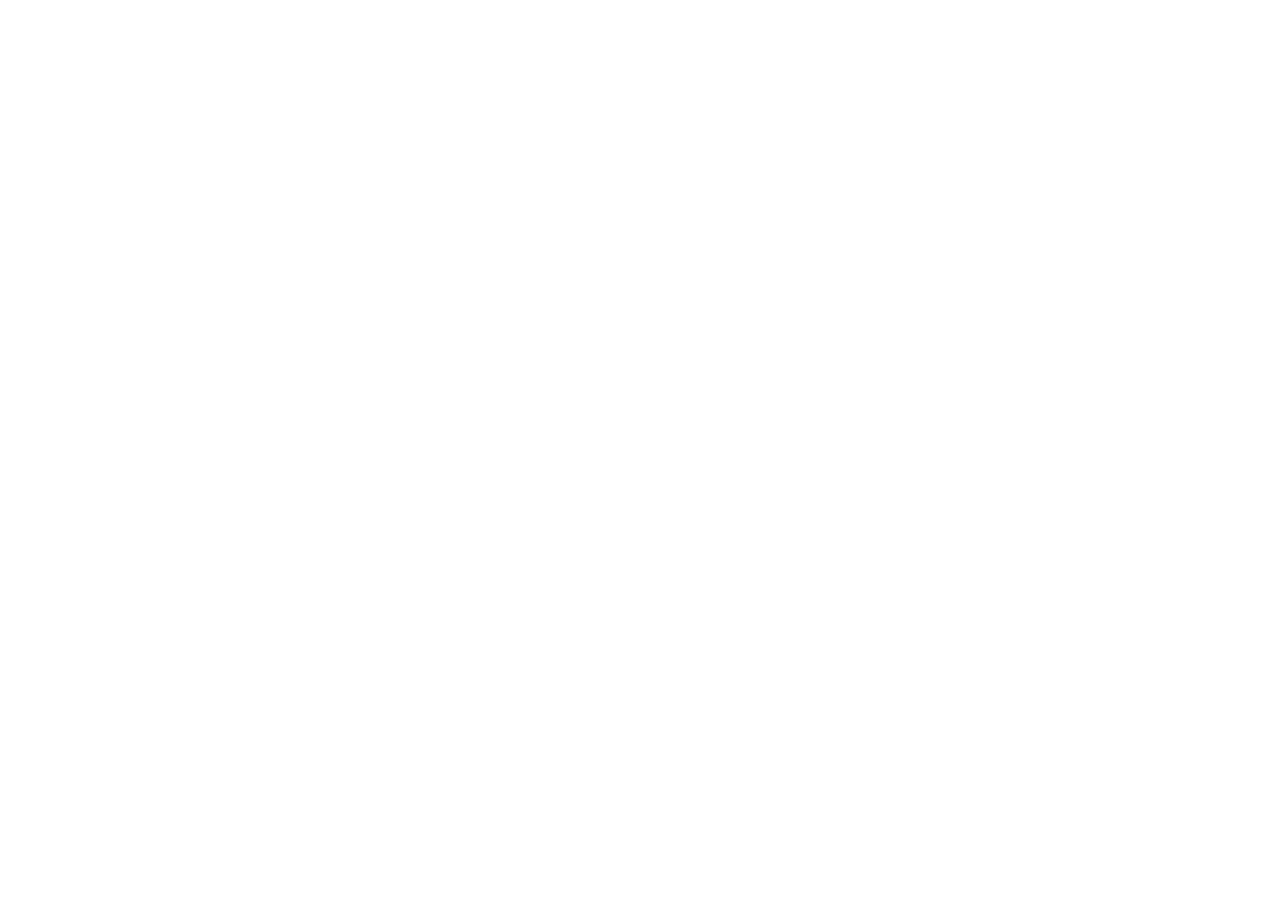
==== index.html @ 790369a8 "Initializing Project" ====
<!DOCTYPE html>
<html lang="en">
  <head>
    <meta charset="UTF-8" />
    <meta name="viewport" content="width=device-width, initial-scale=1.0" />
    <title>Document</title>
  </head>
  <body></body>
</html>
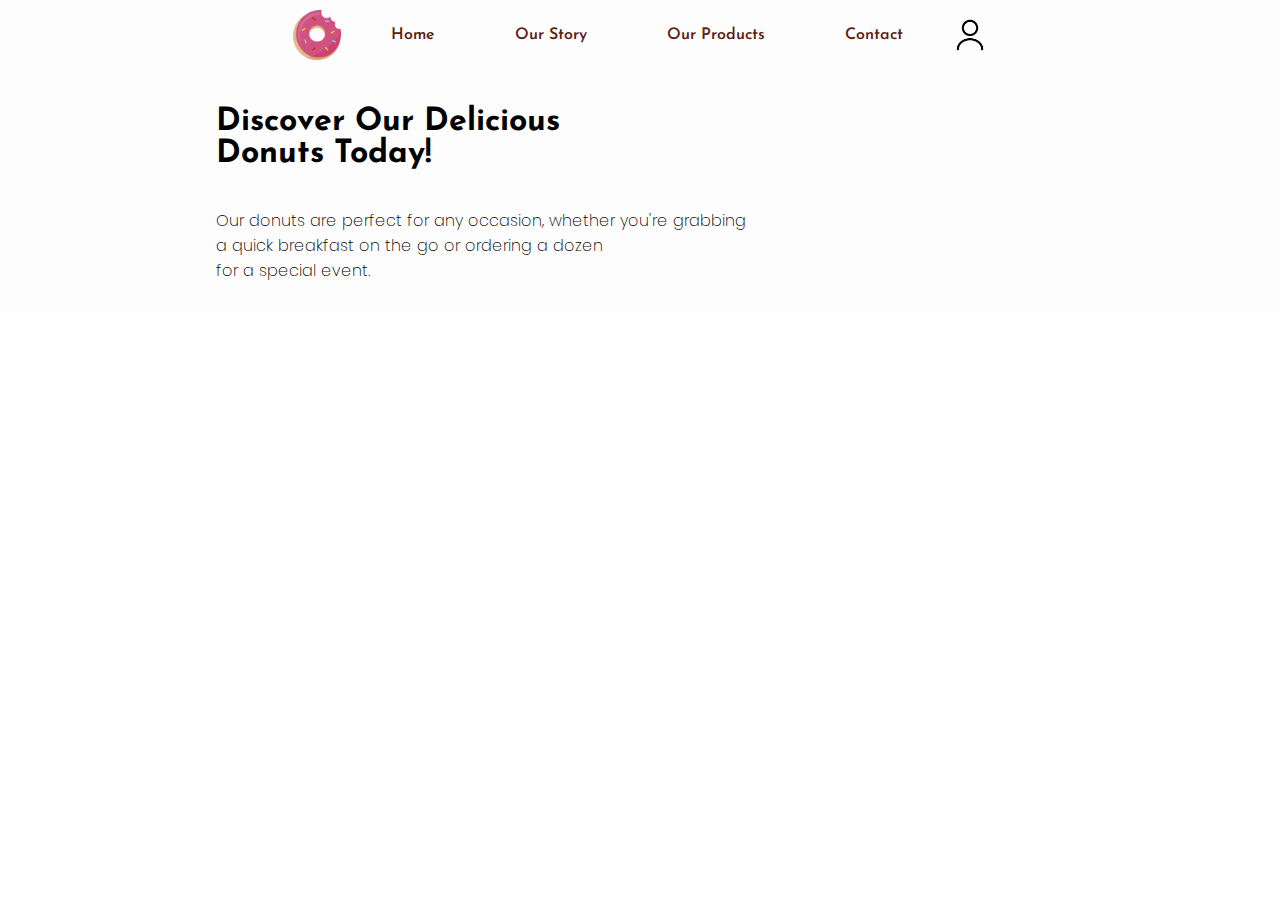
==== commit 8e8d1496: "Logo rotation" ====
--- a/index.html
+++ b/index.html
@@ -3,7 +3,45 @@
   <head>
     <meta charset="UTF-8" />
     <meta name="viewport" content="width=device-width, initial-scale=1.0" />
-    <title>Document</title>
+    <title>Mome</title>
+    <link rel="stylesheet" href="./css/styles.css" />
+    <style>
+      @import url("https://fonts.googleapis.com/css2?family=Josefin+Sans&display=swap");
+      @import url("https://fonts.googleapis.com/css2?family=Josefin+Sans:wght@200&family=Poppins:wght@200&display=swap");
+    </style>
   </head>
-  <body></body>
+  <body>
+    <div class="container-row josefin-sans-heading navbar">
+      <a href="index.html"
+        ><img src="./Images/donut_logo.png" alt="" class="container-row logo"
+      /></a>
+      <div class="container-row menu">
+        <a href="index.html">Home</a>
+        <a href="ourstory.html">Our Story</a>
+        <a href="ourproducts.html">Our Products</a>
+        <a href="contact.html">Contact</a>
+      </div>
+      <a href="SignIn.html"
+        ><img
+          src="./Images/Icons/user.png"
+          alt="Sign In"
+          class="container-row icon"
+        />
+      </a>
+    </div>
+    <div class="container-row josefin-sans-heading">
+      <div class="herotext container-column">
+        <h1>
+          Discover Our Delicious <br />
+          Donuts Today!
+        </h1>
+        <p class="poppins-extralight-text">
+          Our donuts are perfect for any occasion, whether you're grabbing<br />
+          a quick breakfast on the go or ordering a dozen<br />
+          for a special event.
+        </p>
+      </div>
+      <img src="./Images/hero_image.jpg" alt="" class="hero_image" />
+    </div>
+  </body>
 </html>
--- a/css/styles.css
+++ b/css/styles.css
@@ -0,0 +1,93 @@
+body {
+    margin: 0px;
+    padding: 0px;
+}
+
+
+.josefin-sans-heading {
+    font-family: "Josefin Sans", sans-serif;
+    font-optical-sizing: auto;
+    font-weight: 600;
+    font-style: normal;
+}
+
+.poppins-extralight-text {
+    font-family: "Poppins", sans-serif;
+    font-weight: 200;
+    font-style: normal;
+}
+
+
+.container-row {
+    display: flex;
+    justify-content: center;
+    align-items: center;
+    background-color: #fefdfd;
+    padding: 5px;
+}
+
+.container-column {
+    display: flex;
+    flex-direction: column;
+    background-color: #fefdfd;
+    padding: 10px;
+}
+
+.logo {
+    width: 3rem;
+    height: auto;
+}
+
+/* Logo animation*/
+@keyframes logorotation {
+    from {
+        transform: rotate(0);
+    }
+
+    to {
+        transform: rotate(360deg);
+    }
+}
+
+/* @keyframes logorotation {
+    0% {
+        transform: rotate(0);
+    }
+
+    25% {
+        transform: rotate(200deg);
+    }
+
+    50% {
+        transform: rotate(90deg);
+    }
+
+} */
+
+.navbar .logo {
+    animation-name: logorotation;
+    animation-duration: 5s;
+    animation-iteration-count: infinite;
+    animation-delay: 1s;
+    animation-direction: alternate;
+}
+
+/* Logo animation*/
+
+.menu a {
+    padding: 1rem 2.5rem;
+    color: #5C2111;
+    text-decoration: none;
+}
+
+.icon {
+    width: 2.1rem;
+}
+
+
+.herotext h1 {}
+
+.hero_image {
+    width: 25%;
+    height: auto;
+}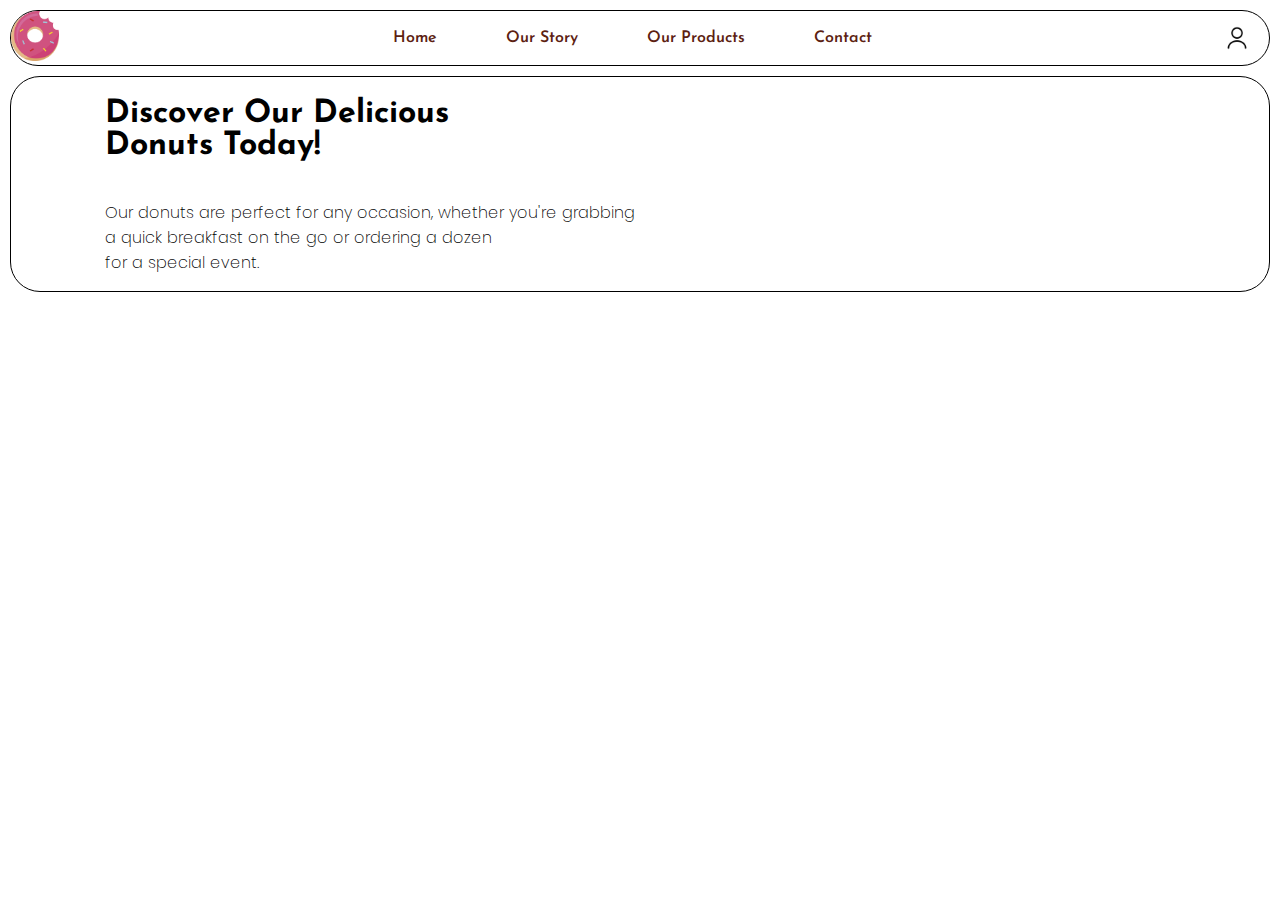
==== commit 9b20b65c: "index.html" ====
--- a/index.html
+++ b/index.html
@@ -11,26 +11,26 @@
     </style>
   </head>
   <body>
-    <div class="container-row josefin-sans-heading navbar">
-      <a href="index.html"
-        ><img src="./Images/donut_logo.png" alt="" class="container-row logo"
-      /></a>
-      <div class="container-row menu">
+    <div class="josefin-sans-heading navbar">
+      <div class="logo-container">
+        <a href="index.html"
+          ><img src="./Images/donut_logo.png" alt="" class="logo"
+        /></a>
+      </div>
+      <div class="menu">
         <a href="index.html">Home</a>
         <a href="ourstory.html">Our Story</a>
         <a href="ourproducts.html">Our Products</a>
         <a href="contact.html">Contact</a>
       </div>
-      <a href="SignIn.html"
-        ><img
-          src="./Images/Icons/user.png"
-          alt="Sign In"
-          class="container-row icon"
-        />
-      </a>
+      <div class="icon">
+        <a href="SignIn.html"
+          ><img src="./Images/Icons/user.png" alt="Sign In" class="icon" />
+        </a>
+      </div>
     </div>
-    <div class="container-row josefin-sans-heading">
-      <div class="herotext container-column">
+    <div class="josefin-sans-heading hero-section">
+      <div class="hero-text">
         <h1>
           Discover Our Delicious <br />
           Donuts Today!
@@ -41,7 +41,9 @@
           for a special event.
         </p>
       </div>
-      <img src="./Images/hero_image.jpg" alt="" class="hero_image" />
+      <div class="hero-image">
+        <img src="./Images/hero_image.jpg" alt="" class="hero_image" />
+      </div>
     </div>
   </body>
 </html>
--- a/css/styles.css
+++ b/css/styles.css
@@ -18,19 +18,13 @@
 }
 
 
-.container-row {
+
+/*Navigation bar*/
+.navbar {
     display: flex;
-    justify-content: center;
-    align-items: center;
-    background-color: #fefdfd;
-    padding: 5px;
-}
-
-.container-column {
-    display: flex;
-    flex-direction: column;
-    background-color: #fefdfd;
-    padding: 10px;
+    border: 1px solid black;
+    border-radius: 30px;
+    margin: 10px;
 }
 
 .logo {
@@ -39,7 +33,7 @@
 }
 
 /* Logo animation*/
-@keyframes logorotation {
+/* @keyframes logorotation {
     from {
         transform: rotate(0);
     }
@@ -47,9 +41,9 @@
     to {
         transform: rotate(360deg);
     }
-}
+} */
 
-/* @keyframes logorotation {
+@keyframes logorotation {
     0% {
         transform: rotate(0);
     }
@@ -62,32 +56,66 @@
         transform: rotate(90deg);
     }
 
-} */
+}
 
-.navbar .logo {
+.navbar .logo-container img {
     animation-name: logorotation;
-    animation-duration: 5s;
+    animation-duration: 10s;
     animation-iteration-count: infinite;
-    animation-delay: 1s;
-    animation-direction: alternate;
+    animation-delay: 0s;
+    animation-direction: normal;
 }
 
 /* Logo animation*/
+.menu {
+    margin: auto;
+}
 
 .menu a {
-    padding: 1rem 2.5rem;
+    padding: 1rem 2rem;
     color: #5C2111;
     text-decoration: none;
 }
 
 .icon {
-    width: 2.1rem;
+    display: flex;
+    justify-content: center;
+    align-items: center;
 }
 
+.icon img {
+    margin: auto 20px auto 20px;
+    width: 1.5rem;
+}
 
-.herotext h1 {}
+/*Navigation bar*/
 
-.hero_image {
+
+.hero-section {
+    display: flex;
+    justify-content: center;
+    border: 1px solid black;
+    border-radius: 30px;
+    margin: 10px;
+
+}
+
+.hero-section .hero-image {
+    display: flex;
+    justify-content: center;
     width: 25%;
     height: auto;
+}
+
+.hero-section .hero-image img {
+    width: 30rem;
+    height: auto;
+
+}
+
+.hero-section .hero-text {
+    display: flex;
+    flex-direction: column;
+    justify-content: center;
+    width: 60%;
 }